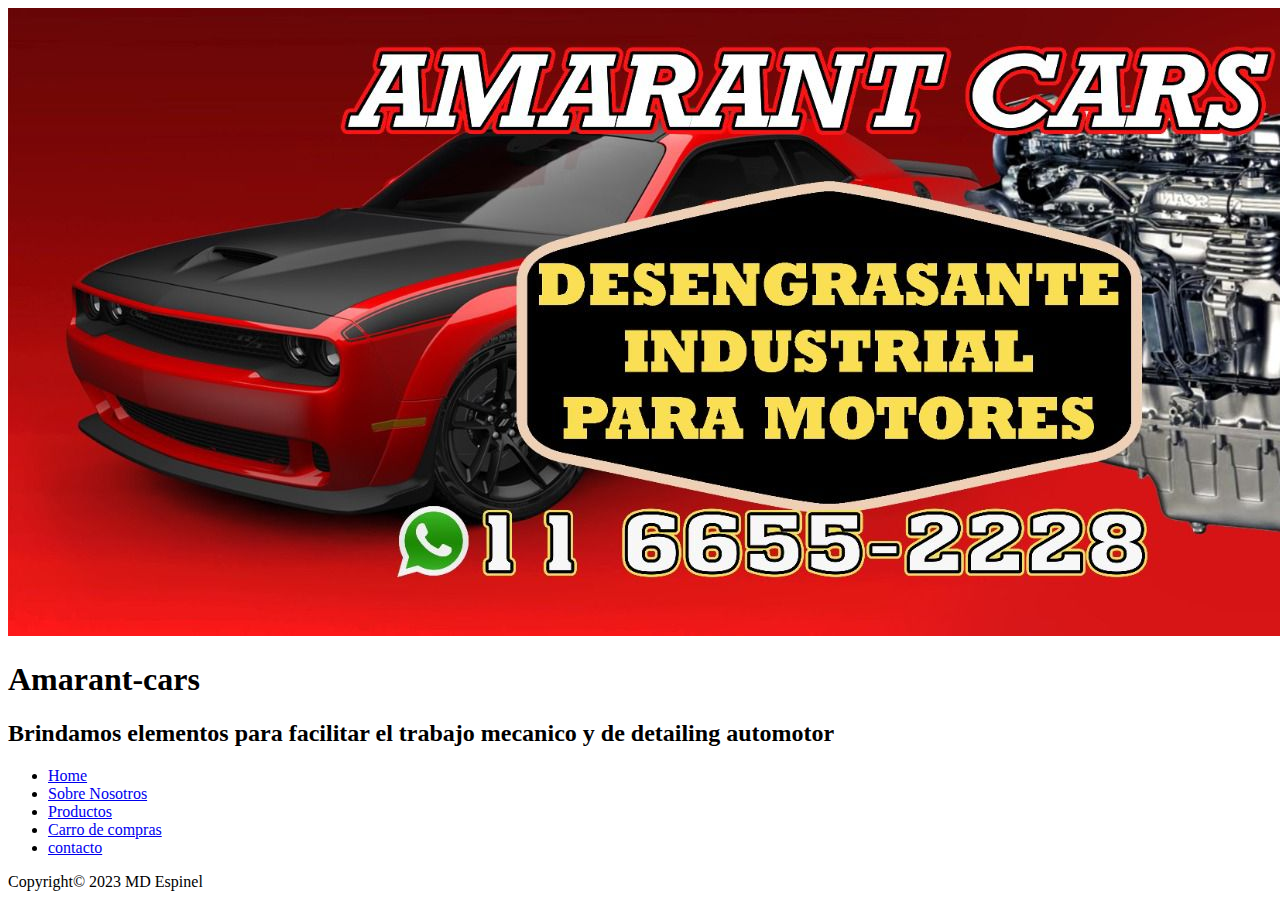
==== index.html @ 8482e6ba "first commit" ====
<!DOCTYPE html>
<html lang="en">
<head>
    <meta charset="UTF-8">
    <meta name="viewport" content="width=device-width, initial-scale=1.0">
    <title>Amarant-Cars</title>
    <link rel="stylesheet" href="/style/style.css">
</head>
<body>
    <header class="header">
        <div class="logo">
            <img src="img/banner.jpeg" alt="Amarant-Cars">
        </div> 
    </header>
    <main>
        <h1>Amarant-cars</h1>
        <h2>Brindamos elementos para facilitar el trabajo mecanico y de detailing automotor</h2>
        <nav class="nav-links">
            <ul>
                <li><a href="index.html">Home</a></li>
                <li><a href="pages/descripcion.html">Sobre Nosotros</a></li>
                <li><a href="pages/productos.html">Productos</a></li>
                <li><a href="pages/carrito.html">Carro de compras</a></li>
                <li><a href="pages/contacto.html">contacto</a></li>
            </ul>
        </nav>
    </main>
    <footer>Copyright© 2023 MD Espinel </footer>
</body>
</html>
---- style/style.css ----

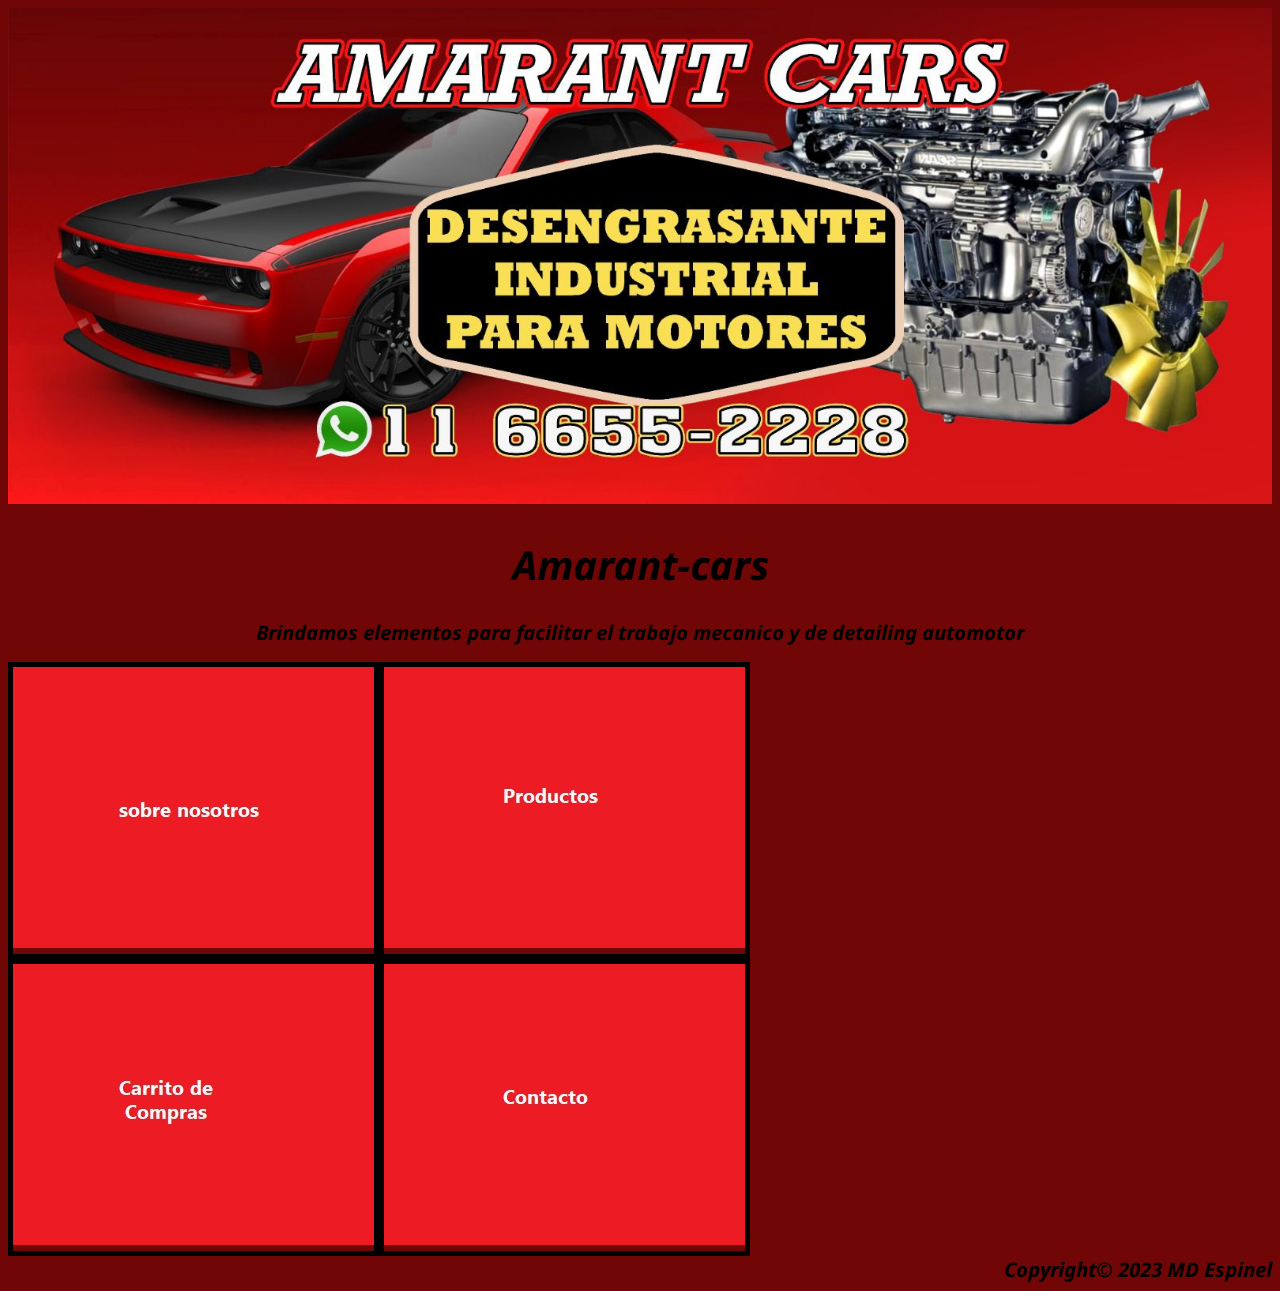
==== commit 045cfcd6: "armado cc" ====
--- a/index.html
+++ b/index.html
@@ -5,26 +5,36 @@
     <meta name="viewport" content="width=device-width, initial-scale=1.0">
     <title>Amarant-Cars</title>
     <link rel="stylesheet" href="/style/style.css">
+    <link rel="preconnect" href="https://fonts.googleapis.com">
+    <link rel="preconnect" href="https://fonts.gstatic.com" crossorigin>
+    <link href="https://fonts.googleapis.com/css2?family=Noto+Sans:ital,wght@0,100;1,300;1,400&family=Playpen+Sans:wght@100;400;500&display=swap" rel="stylesheet">
 </head>
 <body>
     <header class="header">
         <div class="logo">
             <img src="img/banner.jpeg" alt="Amarant-Cars">
         </div> 
-    </header>
-    <main>
+        <div class="titulos">
         <h1>Amarant-cars</h1>
         <h2>Brindamos elementos para facilitar el trabajo mecanico y de detailing automotor</h2>
-        <nav class="nav-links">
-            <ul>
-                <li><a href="index.html">Home</a></li>
-                <li><a href="pages/descripcion.html">Sobre Nosotros</a></li>
-                <li><a href="pages/productos.html">Productos</a></li>
-                <li><a href="pages/carrito.html">Carro de compras</a></li>
-                <li><a href="pages/contacto.html">contacto</a></li>
-            </ul>
-        </nav>
+        </div>
+    </header>
+    <main class="main-index">
+       <section id="nav-img"> 
+        <div class="nav-img-item">
+                <a href="pages/descripcion.html"><img src="/img/sobrenosotros.jpg" alt=""></a>
+        </div>
+        <div class="nav-img-item">
+                <a href="pages/productos.html"><img src="/img/productos.jpg" alt=""></a>
+        </div>
+        <div class="nav-img-item">
+                <a href="pages/carrito.html"><img src="/img/Carrito.jpg" alt=""></a>
+        </div>
+        <div class="nav-img-item">
+                <a href="pages/contacto.html"><img src="/img/contacto.jpg" alt=""></a>
+        </div>
+    </section>
     </main>
-    <footer>Copyright© 2023 MD Espinel </footer>
+    <footer class="footer">Copyright© 2023 MD Espinel </footer>
 </body>
 </html>   
--- a/style/style.css
+++ b/style/style.css
@@ -1,2 +1,46 @@
- 
- + /*Estilos Generales*/
+* { font-family: 'Noto Sans', sans-serif;
+    font-size: 20px;
+    background-color: rgb(112, 6, 6);
+    font-style: italic;
+    text-decoration: none;
+   }
+  .logo img{
+    max-width: 100%;
+    height: auto;
+  }
+  h1{
+      font-size: 40px;
+      font-style: italic;
+        }
+  h2{
+    font-style: italic;
+   }
+   .titulos{
+    text-align: center;
+   }
+  .header{
+    font-size: 40px;
+    font-style: italic;
+    }
+    .footer{
+      text-align: right;
+      font-weight: bolder;
+  }
+  .main-index{
+    display: flex;
+    width: 80%;
+  }
+#nav-img{
+  display: flex;
+  flex-wrap: wrap;
+  justify-content: start;
+}
+.nav-img-item{
+  border: 5px solid;
+  width: 80;
+  display: flex;
+  size: 80%
+  ;
+  
+}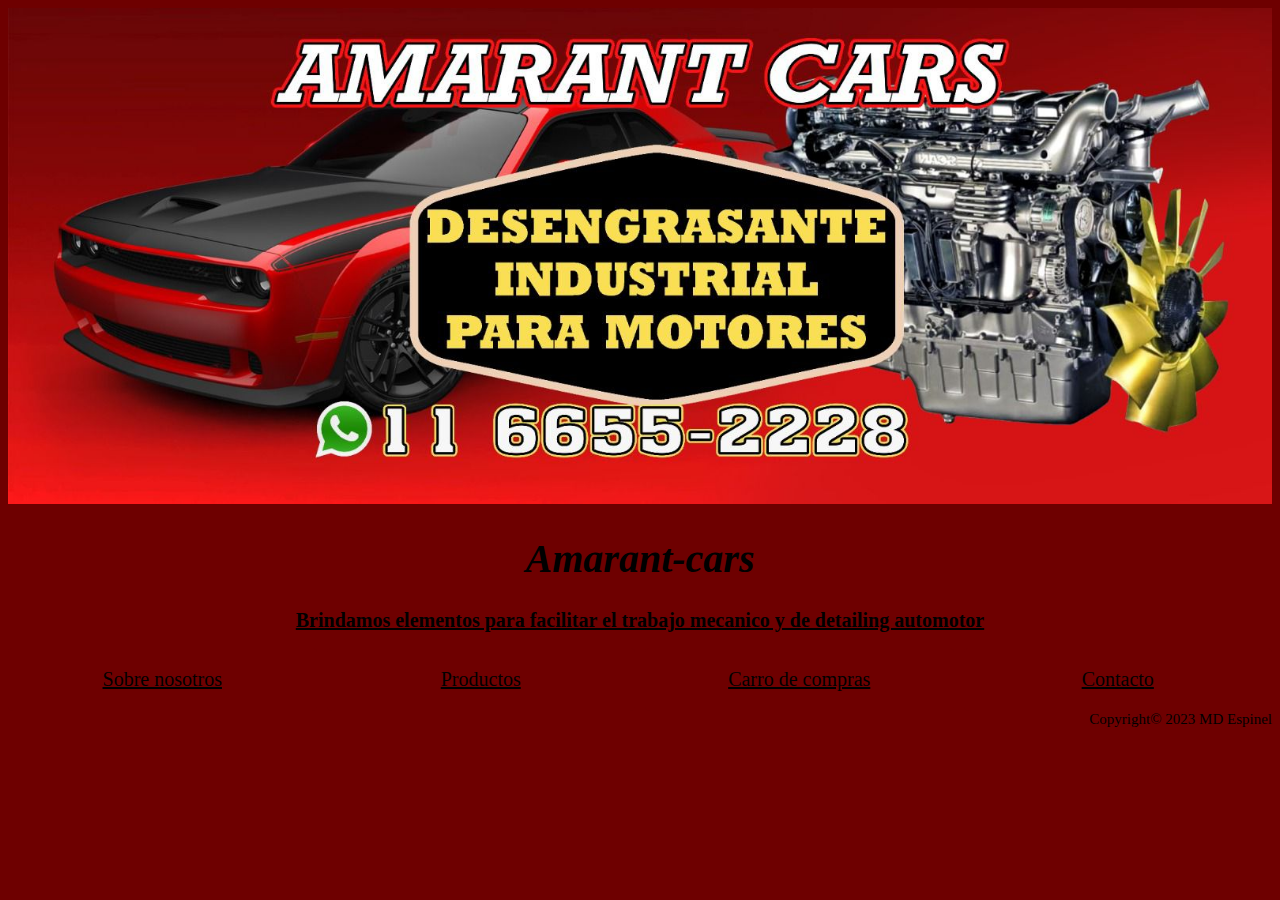
==== commit b6b38364: "sass" ====
--- a/index.html
+++ b/index.html
@@ -4,7 +4,7 @@
     <meta charset="UTF-8">
     <meta name="viewport" content="width=device-width, initial-scale=1.0">
     <title>Amarant-Cars</title>
-    <link rel="stylesheet" href="/style/style.css">
+    <link rel="stylesheet" href="../style/style.css">
     <link rel="preconnect" href="https://fonts.googleapis.com">
     <link rel="preconnect" href="https://fonts.gstatic.com" crossorigin>
     <link href="https://fonts.googleapis.com/css2?family=Noto+Sans:ital,wght@0,100;1,300;1,400&family=Playpen+Sans:wght@100;400;500&display=swap" rel="stylesheet">
@@ -12,29 +12,23 @@
 <body>
     <header class="header">
         <div class="logo">
-            <img src="img/banner.jpeg" alt="Amarant-Cars">
+            <img src="../img/banner.jpeg" alt="Amarant-Cars">
         </div> 
         <div class="titulos">
-        <h1>Amarant-cars</h1>
-        <h2>Brindamos elementos para facilitar el trabajo mecanico y de detailing automotor</h2>
+             <h1>Amarant-cars</h1>
+             <h2>Brindamos elementos para facilitar el trabajo mecanico y de detailing automotor</h2>
         </div>
     </header>
-    <main class="main-index">
-       <section id="nav-img"> 
-        <div class="nav-img-item">
-                <a href="pages/descripcion.html"><img src="/img/sobrenosotros.jpg" alt=""></a>
+    <main>
+        <div class="Main-boton">
+            <a href="./pages/Descripcion.html" class="boton">Sobre nosotros</a>
+            <a href="./pages/Productos.html" class="boton">Productos</a>
+            <a href="./pages/Carrito.html" class="boton">Carro de compras</a>
+            <a href="./pages/Contacto.html" class="boton">Contacto</a>
         </div>
-        <div class="nav-img-item">
-                <a href="pages/productos.html"><img src="/img/productos.jpg" alt=""></a>
-        </div>
-        <div class="nav-img-item">
-                <a href="pages/carrito.html"><img src="/img/Carrito.jpg" alt=""></a>
-        </div>
-        <div class="nav-img-item">
-                <a href="pages/contacto.html"><img src="/img/contacto.jpg" alt=""></a>
-        </div>
-    </section>
     </main>
-    <footer class="footer">Copyright© 2023 MD Espinel </footer>
+    <footer>
+        <div class="footer"> Copyright© 2023 MD Espinel </div>
+    </footer> 
 </body>
 </html>   
--- a/style/style.css
+++ b/style/style.css
@@ -1,46 +1,92 @@
- /*Estilos Generales*/
-* { font-family: 'Noto Sans', sans-serif;
-    font-size: 20px;
-    background-color: rgb(112, 6, 6);
-    font-style: italic;
-    text-decoration: none;
-   }
-  .logo img{
-    max-width: 100%;
-    height: auto;
-  }
-  h1{
-      font-size: 40px;
-      font-style: italic;
-        }
-  h2{
-    font-style: italic;
-   }
-   .titulos{
-    text-align: center;
-   }
-  .header{
-    font-size: 40px;
-    font-style: italic;
-    }
-    .footer{
-      text-align: right;
-      font-weight: bolder;
-  }
-  .main-index{
-    display: flex;
-    width: 80%;
-  }
-#nav-img{
-  display: flex;
-  flex-wrap: wrap;
-  justify-content: start;
+.logo img {
+  max-width: 100%;
+  height: auto;
 }
-.nav-img-item{
-  border: 5px solid;
-  width: 80;
-  display: flex;
-  size: 80%
-  ;
-  
-}+
+h1 {
+  font-size: 40px;
+  font-style: italic;
+  color: black;
+  text-align: center;
+}
+
+h2 {
+  color: rgb(0, 0, 0);
+  font-size: 20px;
+  text-align: center;
+  text-decoration: underline;
+}
+
+.Main-boton {
+  background-color: rgb(110, 0, 0);
+  display: grid;
+  width: 100%;
+  margin-top: auto;
+  grid-template-columns: repeat(4, 1fr);
+  grid-template-rows: 1fr;
+  gap: 10px;
+  justify-content: center;
+}
+
+.boton {
+  padding: 20px 20px;
+  font-size: 20px;
+  text-align: center;
+  cursor: pointer;
+  background-color: rgb(110, 0, 0);
+  color: rgb(0, 0, 0);
+  border: 10px;
+  border-radius: 5px;
+}
+.boton:hover {
+  background-color: #524848;
+}
+
+h3 {
+  font-size: 30px;
+  text-decoration: underline;
+}
+
+.Parrafo {
+  font-size: 20px;
+  color: #000000;
+  padding: 10px;
+  background-color: rgb(110, 0, 0);
+  border: 1px solid #ccc;
+  border-radius: 5px;
+  box-shadow: 2px 2px 5px rgba(0, 0, 0, 0.1);
+}
+.Parrafo:hover {
+  background-color: #524848;
+}
+
+.carousel-item img {
+  width: 80%;
+  height: auto;
+}
+
+.boton-f {
+  padding: 15px 30px;
+  font-size: 15px;
+  text-align: center;
+  cursor: poiter;
+  background-color: 524848;
+  color: rgb(0, 0, 0);
+  border: 1px;
+  border-radius: 3px;
+}
+.boton-f:hover {
+  background-color: #090000;
+  color: white;
+}
+
+.footer {
+  text-align: right;
+  font-size: 15px;
+}
+
+body {
+  background-color: rgb(110, 0, 0);
+}
+
+/*# sourceMappingURL=style.css.map */
